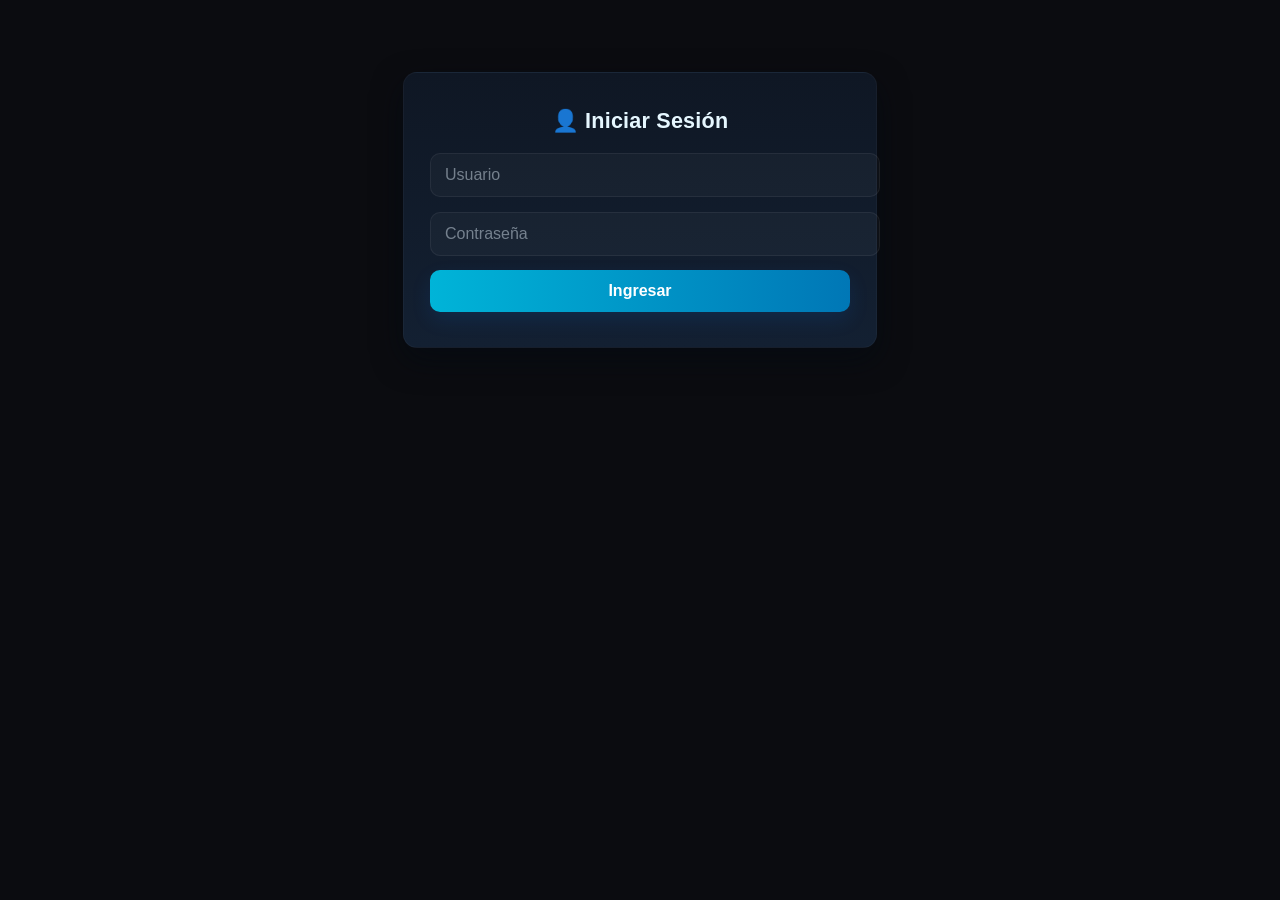
==== alertas.html @ ece28cdd "PWA-movil2.2" ====
<!DOCTYPE html>
<html lang="es">
<head>
  <meta charset="UTF-8" />
  <meta name="viewport" content="width=device-width, initial-scale=1.0" />
  <title>Alertas Activas</title>
  <link rel="stylesheet" href="styles.css" />
</head>
<body>
  <header class="header">
    <h2>🚨 Alertas del Día</h2>
    <button id="btnLogout">Cerrar Sesión</button>
  </header>

  <main id="alertas-lista" class="alertas-container">
    <p>Cargando alertas...</p>
  </main>

  <!-- ✅ Modal (oculto por defecto) -->
  <div id="modal-alerta" class="modal">
    <div class="modal-content">
      <h3>🆘 Nueva Alerta Detectada</h3>

      <form id="alertaForm">
        <label>📍 Ubicación</label>
        <input type="text" id="location" placeholder="Ej: Habitación 2A" required />

        <label>👵 Residente</label>
        <input type="text" id="residentName" placeholder="Nombre del residente" required />

        <label>📝 Detalle del incidente</label>
        <textarea id="detail" rows="3" placeholder="Descripción breve del evento"></textarea>

        <label>⚠️ Nivel de lesión</label>
        <select id="injuryLevel">
          <option value="1">Leve</option>
          <option value="2">Moderada</option>
          <option value="3">Grave</option>
        </select>

        <label>👨‍⚕️ Encargado que atiende</label>
        <input type="text" id="attendedBy" placeholder="Nombre o código del encargado" required />

        <div class="modal-buttons">
          <button type="button" id="btnCancelar">Cancelar</button>
          <button type="submit" id="btnGuardar">Registrar Atención</button>
        </div>
      </form>
    </div>
  </div>

  <script src="app.js"></script>
</body>
</html>
---- styles.css ----
/* === ESTILO GENERAL === */
body {
  font-family: "Poppins", sans-serif;
  background: #0b0c10;
  color: white;
  margin: 0;
  padding: 0;
}

.container {
  padding: 20px;
  max-width: 600px;
  margin: auto;
}

/* === HEADER === */
.header {
  display: flex;
  justify-content: space-between;
  align-items: center;
  margin-bottom: 20px;
}

.btn-logout {
  background: #ff4b4b;
  color: white;
  border: none;
  padding: 8px 14px;
  border-radius: 10px;
  font-size: 0.9em;
  cursor: pointer;
}

.btn-logout:hover {
  background: #e13a3a;
}

/* === LISTA DE ALERTAS === */
.alertas-lista {
  display: flex;
  flex-direction: column;
  gap: 12px;
}

.alerta-card {
  background: #1f2833;
  border-radius: 12px;
  padding: 15px;
  box-shadow: 0 2px 10px rgba(255, 255, 255, 0.05);
}

.alerta-card h3 {
  margin: 0 0 8px 0;
  color: #66fcf1;
}

.alerta-card p {
  margin: 4px 0;
  color: #c5c6c7;
}

/* === MODAL === */
.modal {
  display: none;
  position: fixed;
  inset: 0;
  background: rgba(0, 0, 0, 0.7);
  justify-content: center;
  align-items: center;
  z-index: 1000;
}

.modal.show {
  display: flex;
}

.modal-content {
  background: white;
  color: #222;
  padding: 20px;
  border-radius: 20px;
  width: 90%;
  max-width: 380px;
  box-shadow: 0 0 20px rgba(255, 255, 255, 0.1);
  text-align: center;
}

.modal-content h3 {
  margin-top: 0;
  color: #007bff;
}

.modal-content textarea {
  width: 100%;
  height: 90px;
  margin: 10px 0;
  border-radius: 10px;
  padding: 8px;
  border: 1px solid #ccc;
  resize: none;
}

.modal-buttons {
  display: flex;
  justify-content: space-around;
  margin-top: 10px;
}

.btn-cancelar,
.btn-confirmar {
  border: none;
  padding: 8px 16px;
  border-radius: 10px;
  cursor: pointer;
  font-weight: bold;
}

.btn-cancelar {
  background: #ccc;
  color: #222;
}

.btn-cancelar:hover {
  background: #aaa;
}

.btn-confirmar {
  background: #007bff;
  color: white;
}

.btn-confirmar:hover {
  background: #0060d0;
}

/* === SIN ALERTAS === */
.sin-alertas {
  text-align: center;
  color: #999;
  margin-top: 50px;
}

/* ===== ESTILOS PARA login.html ===== */

/* Import opcional de fuente (pega en la cabeza si no está global) */
/* @import url('https://fonts.googleapis.com/css2?family=Poppins:wght@300;400;600;700&display=swap'); */

.login-container {
  width: 90%;
  max-width: 420px;
  margin: 4.5rem auto;
  background: linear-gradient(180deg, #0f1724 0%, #132032 100%);
  border-radius: 14px;
  padding: 2.2rem 1.6rem;
  box-shadow: 0 12px 30px rgba(3, 10, 18, 0.6);
  color: #e6eef6;
  text-align: center;
  font-family: 'Poppins', sans-serif;
  border: 1px solid rgba(255,255,255,0.03);
  animation: fadeIn 0.45s ease;
}

.login-container h2 {
  margin: 0 0 1.2rem 0;
  font-size: 1.35rem;
  font-weight: 600;
  color: #e6f7ff;
  letter-spacing: 0.2px;
}

/* Inputs */
.login-container input[type="text"],
.login-container input[type="password"] {
  width: 100%;
  padding: 12px 14px;
  margin-bottom: 0.9rem;
  border-radius: 10px;
  border: 1px solid rgba(255,255,255,0.06);
  background: rgba(255,255,255,0.03);
  color: #eaf6ff;
  font-size: 1rem;
  outline: none;
  transition: box-shadow .18s ease, border-color .18s ease, transform .08s ease;
  -webkit-appearance: none;
}

.login-container input::placeholder {
  color: rgba(230, 245, 255, 0.45);
}

.login-container input:focus {
  border-color: rgba(0, 180, 216, 0.9);
  box-shadow: 0 6px 18px rgba(0,180,216,0.08);
  transform: translateY(-1px);
}

/* Botón */
.login-container button[type="submit"] {
  width: 100%;
  padding: 12px;
  border-radius: 10px;
  border: none;
  background: linear-gradient(90deg, #00b4d8, #0077b6);
  color: #fff;
  font-weight: 600;
  font-size: 1rem;
  cursor: pointer;
  box-shadow: 0 8px 20px rgba(0, 123, 255, 0.12);
  transition: transform .12s ease, box-shadow .12s ease;
}

.login-container button[type="submit"]:hover {
  transform: translateY(-3px);
  box-shadow: 0 14px 30px rgba(0, 123, 255, 0.16);
}

/* Mensajes / accesibilidad */
.login-container .small {
  font-size: 0.86rem;
  color: rgba(230,245,255,0.7);
}

/* Ajustes responsive */
@media (max-width: 420px) {
  .login-container {
    margin: 2.2rem auto;
    padding: 1.6rem;
  }
  .login-container h2 { font-size: 1.15rem; }
}

/* Mantener la animación del resto del CSS si la tienes */
@keyframes fadeIn {
  from { opacity: 0; transform: translateY(6px); }
  to { opacity: 1; transform: translateY(0); }
}

.modal.hidden {
  display: none;
}

.modal.show {
  display: flex;
}
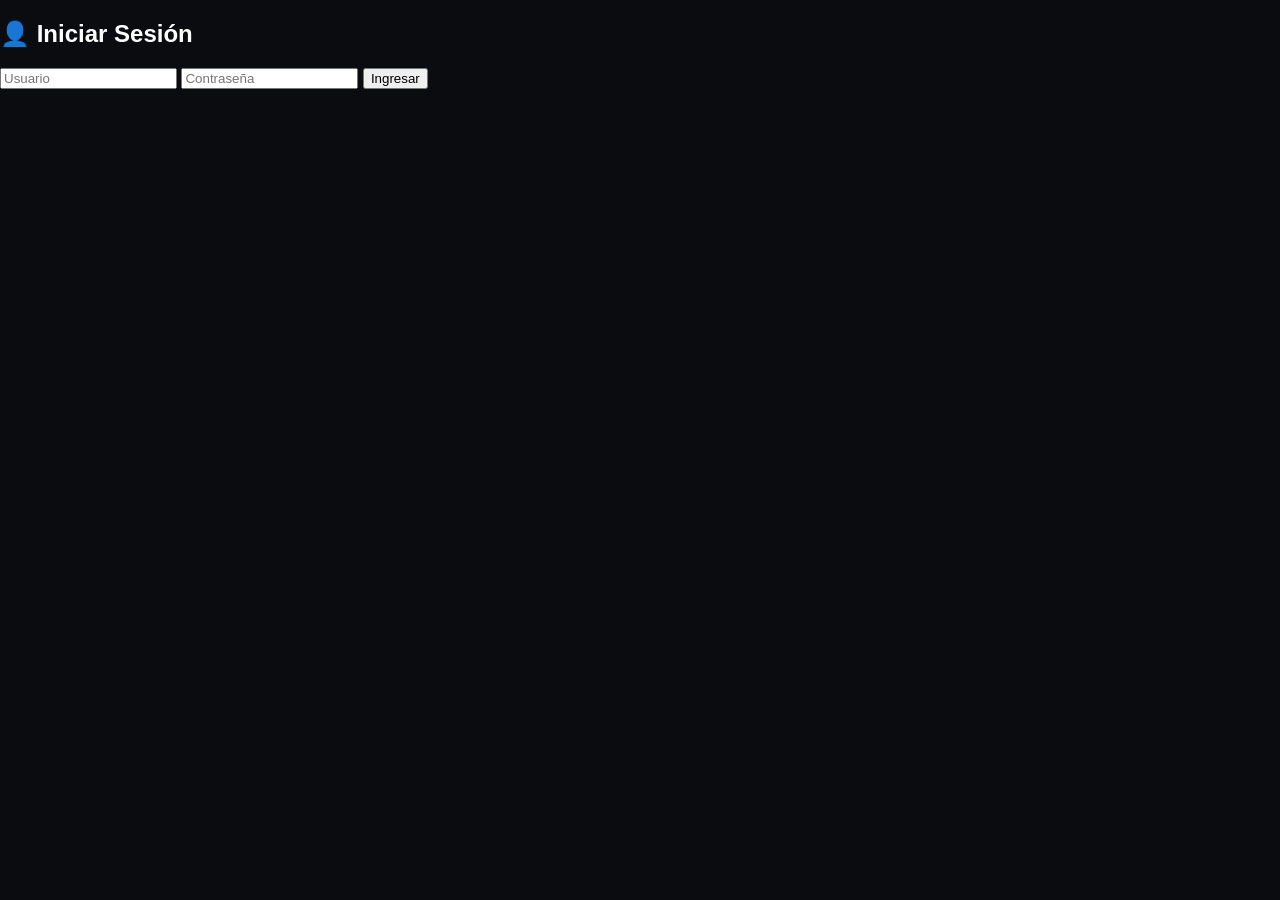
==== commit cdc3bf09: "PWA-movil2.5" ====
--- a/alertas.html
+++ b/alertas.html
@@ -5,50 +5,41 @@
   <meta name="viewport" content="width=device-width, initial-scale=1.0" />
   <title>Alertas Activas</title>
   <link rel="stylesheet" href="styles.css" />
+  <link rel="manifest" href="manifest.json" />
 </head>
 <body>
-  <header class="header">
+  <header class="topbar">
     <h2>🚨 Alertas del Día</h2>
-    <button id="btnLogout">Cerrar Sesión</button>
+    <button id="btnLogout">Cerrar sesión</button>
   </header>
 
   <main id="alertas-lista" class="alertas-container">
     <p>Cargando alertas...</p>
   </main>
 
-  <!-- ✅ Modal (oculto por defecto) -->
-  <div id="modal-alerta" class="modal">
+  <!-- Modal único -->
+  <div id="modalAtencion" class="modal">
     <div class="modal-content">
-      <h3>🆘 Nueva Alerta Detectada</h3>
-
-      <form id="alertaForm">
-        <label>📍 Ubicación</label>
-        <input type="text" id="location" placeholder="Ej: Habitación 2A" required />
-
-        <label>👵 Residente</label>
-        <input type="text" id="residentName" placeholder="Nombre del residente" required />
-
-        <label>📝 Detalle del incidente</label>
-        <textarea id="detail" rows="3" placeholder="Descripción breve del evento"></textarea>
-
-        <label>⚠️ Nivel de lesión</label>
-        <select id="injuryLevel">
-          <option value="1">Leve</option>
-          <option value="2">Moderada</option>
-          <option value="3">Grave</option>
-        </select>
-
-        <label>👨‍⚕️ Encargado que atiende</label>
-        <input type="text" id="attendedBy" placeholder="Nombre o código del encargado" required />
-
-        <div class="modal-buttons">
-          <button type="button" id="btnCancelar">Cancelar</button>
-          <button type="submit" id="btnGuardar">Registrar Atención</button>
-        </div>
-      </form>
+      <h3>Registrar atención</h3>
+      <p id="modalUbicacion" style="font-weight: 500;"></p>
+      <textarea id="comentarioAdicional" placeholder="Comentario adicional..."></textarea>
+      <div class="modal-buttons">
+        <button id="btnRegistrarAtencion">Aceptar</button>
+        <button id="btnCancelarModal" class="btn-cancelar">Cancelar</button>
+      </div>
     </div>
   </div>
 
   <script src="app.js"></script>
+  <script>
+    // Escuchar mensajes del Service Worker
+    if (navigator.serviceWorker) {
+      navigator.serviceWorker.addEventListener("message", (event) => {
+        if (event.data?.tipo === "alerta") {
+          window.postMessage(event.data, "*");
+        }
+      });
+    }
+  </script>
 </body>
 </html>
--- a/styles.css
+++ b/styles.css
@@ -139,106 +139,3 @@
   color: #999;
   margin-top: 50px;
 }
-
-/* ===== ESTILOS PARA login.html ===== */
-
-/* Import opcional de fuente (pega en la cabeza si no está global) */
-/* @import url('https://fonts.googleapis.com/css2?family=Poppins:wght@300;400;600;700&display=swap'); */
-
-.login-container {
-  width: 90%;
-  max-width: 420px;
-  margin: 4.5rem auto;
-  background: linear-gradient(180deg, #0f1724 0%, #132032 100%);
-  border-radius: 14px;
-  padding: 2.2rem 1.6rem;
-  box-shadow: 0 12px 30px rgba(3, 10, 18, 0.6);
-  color: #e6eef6;
-  text-align: center;
-  font-family: 'Poppins', sans-serif;
-  border: 1px solid rgba(255,255,255,0.03);
-  animation: fadeIn 0.45s ease;
-}
-
-.login-container h2 {
-  margin: 0 0 1.2rem 0;
-  font-size: 1.35rem;
-  font-weight: 600;
-  color: #e6f7ff;
-  letter-spacing: 0.2px;
-}
-
-/* Inputs */
-.login-container input[type="text"],
-.login-container input[type="password"] {
-  width: 100%;
-  padding: 12px 14px;
-  margin-bottom: 0.9rem;
-  border-radius: 10px;
-  border: 1px solid rgba(255,255,255,0.06);
-  background: rgba(255,255,255,0.03);
-  color: #eaf6ff;
-  font-size: 1rem;
-  outline: none;
-  transition: box-shadow .18s ease, border-color .18s ease, transform .08s ease;
-  -webkit-appearance: none;
-}
-
-.login-container input::placeholder {
-  color: rgba(230, 245, 255, 0.45);
-}
-
-.login-container input:focus {
-  border-color: rgba(0, 180, 216, 0.9);
-  box-shadow: 0 6px 18px rgba(0,180,216,0.08);
-  transform: translateY(-1px);
-}
-
-/* Botón */
-.login-container button[type="submit"] {
-  width: 100%;
-  padding: 12px;
-  border-radius: 10px;
-  border: none;
-  background: linear-gradient(90deg, #00b4d8, #0077b6);
-  color: #fff;
-  font-weight: 600;
-  font-size: 1rem;
-  cursor: pointer;
-  box-shadow: 0 8px 20px rgba(0, 123, 255, 0.12);
-  transition: transform .12s ease, box-shadow .12s ease;
-}
-
-.login-container button[type="submit"]:hover {
-  transform: translateY(-3px);
-  box-shadow: 0 14px 30px rgba(0, 123, 255, 0.16);
-}
-
-/* Mensajes / accesibilidad */
-.login-container .small {
-  font-size: 0.86rem;
-  color: rgba(230,245,255,0.7);
-}
-
-/* Ajustes responsive */
-@media (max-width: 420px) {
-  .login-container {
-    margin: 2.2rem auto;
-    padding: 1.6rem;
-  }
-  .login-container h2 { font-size: 1.15rem; }
-}
-
-/* Mantener la animación del resto del CSS si la tienes */
-@keyframes fadeIn {
-  from { opacity: 0; transform: translateY(6px); }
-  to { opacity: 1; transform: translateY(0); }
-}
-
-.modal.hidden {
-  display: none;
-}
-
-.modal.show {
-  display: flex;
-}
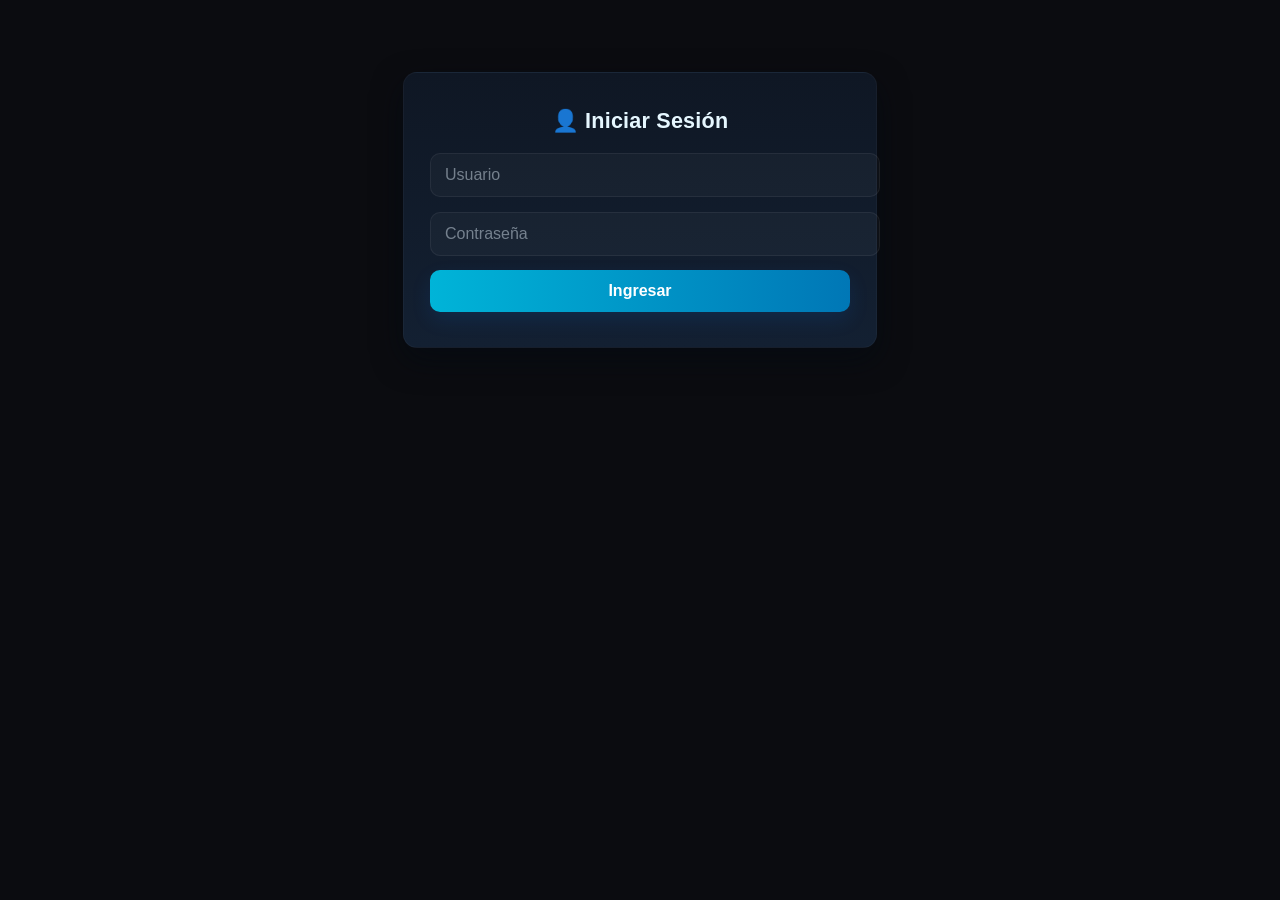
==== commit 37ef96d1: "PWA-movil" ====
--- a/alertas.html
+++ b/alertas.html
@@ -3,43 +3,34 @@
 <head>
   <meta charset="UTF-8" />
   <meta name="viewport" content="width=device-width, initial-scale=1.0" />
-  <title>Alertas Activas</title>
+  <title>Alertas del Día</title>
   <link rel="stylesheet" href="styles.css" />
-  <link rel="manifest" href="manifest.json" />
 </head>
 <body>
-  <header class="topbar">
-    <h2>🚨 Alertas del Día</h2>
-    <button id="btnLogout">Cerrar sesión</button>
-  </header>
+  <div class="container">
+    <header class="header">
+      <h1>🚨 Alertas del Día</h1>
+      <button id="btnLogout" class="btn-logout">Cerrar sesión</button>
+    </header>
 
-  <main id="alertas-lista" class="alertas-container">
-    <p>Cargando alertas...</p>
-  </main>
+    <section id="alertas-lista" class="alertas-lista">
+      <p class="sin-alertas">Cargando alertas...</p>
+    </section>
+  </div>
 
-  <!-- Modal único -->
+  <!-- MODAL DE ATENCIÓN -->
   <div id="modalAtencion" class="modal">
     <div class="modal-content">
-      <h3>Registrar atención</h3>
-      <p id="modalUbicacion" style="font-weight: 500;"></p>
-      <textarea id="comentarioAdicional" placeholder="Comentario adicional..."></textarea>
+      <h3>🚨 Nueva Alerta</h3>
+      <p><b>Ubicación:</b> <span id="modalUbicacion"></span></p>
+      <textarea id="comentarioAdicional" placeholder="Escribe los detalles de la atención..."></textarea>
       <div class="modal-buttons">
-        <button id="btnRegistrarAtencion">Aceptar</button>
         <button id="btnCancelarModal" class="btn-cancelar">Cancelar</button>
+        <button id="btnRegistrarAtencion" class="btn-confirmar">Aceptar</button>
       </div>
     </div>
   </div>
 
   <script src="app.js"></script>
-  <script>
-    // Escuchar mensajes del Service Worker
-    if (navigator.serviceWorker) {
-      navigator.serviceWorker.addEventListener("message", (event) => {
-        if (event.data?.tipo === "alerta") {
-          window.postMessage(event.data, "*");
-        }
-      });
-    }
-  </script>
 </body>
 </html>
--- a/styles.css
+++ b/styles.css
@@ -139,3 +139,98 @@
   color: #999;
   margin-top: 50px;
 }
+
+/* ===== ESTILOS PARA login.html ===== */
+
+/* Import opcional de fuente (pega en la cabeza si no está global) */
+/* @import url('https://fonts.googleapis.com/css2?family=Poppins:wght@300;400;600;700&display=swap'); */
+
+.login-container {
+  width: 90%;
+  max-width: 420px;
+  margin: 4.5rem auto;
+  background: linear-gradient(180deg, #0f1724 0%, #132032 100%);
+  border-radius: 14px;
+  padding: 2.2rem 1.6rem;
+  box-shadow: 0 12px 30px rgba(3, 10, 18, 0.6);
+  color: #e6eef6;
+  text-align: center;
+  font-family: 'Poppins', sans-serif;
+  border: 1px solid rgba(255,255,255,0.03);
+  animation: fadeIn 0.45s ease;
+}
+
+.login-container h2 {
+  margin: 0 0 1.2rem 0;
+  font-size: 1.35rem;
+  font-weight: 600;
+  color: #e6f7ff;
+  letter-spacing: 0.2px;
+}
+
+/* Inputs */
+.login-container input[type="text"],
+.login-container input[type="password"] {
+  width: 100%;
+  padding: 12px 14px;
+  margin-bottom: 0.9rem;
+  border-radius: 10px;
+  border: 1px solid rgba(255,255,255,0.06);
+  background: rgba(255,255,255,0.03);
+  color: #eaf6ff;
+  font-size: 1rem;
+  outline: none;
+  transition: box-shadow .18s ease, border-color .18s ease, transform .08s ease;
+  -webkit-appearance: none;
+}
+
+.login-container input::placeholder {
+  color: rgba(230, 245, 255, 0.45);
+}
+
+.login-container input:focus {
+  border-color: rgba(0, 180, 216, 0.9);
+  box-shadow: 0 6px 18px rgba(0,180,216,0.08);
+  transform: translateY(-1px);
+}
+
+/* Botón */
+.login-container button[type="submit"] {
+  width: 100%;
+  padding: 12px;
+  border-radius: 10px;
+  border: none;
+  background: linear-gradient(90deg, #00b4d8, #0077b6);
+  color: #fff;
+  font-weight: 600;
+  font-size: 1rem;
+  cursor: pointer;
+  box-shadow: 0 8px 20px rgba(0, 123, 255, 0.12);
+  transition: transform .12s ease, box-shadow .12s ease;
+}
+
+.login-container button[type="submit"]:hover {
+  transform: translateY(-3px);
+  box-shadow: 0 14px 30px rgba(0, 123, 255, 0.16);
+}
+
+/* Mensajes / accesibilidad */
+.login-container .small {
+  font-size: 0.86rem;
+  color: rgba(230,245,255,0.7);
+}
+
+/* Ajustes responsive */
+@media (max-width: 420px) {
+  .login-container {
+    margin: 2.2rem auto;
+    padding: 1.6rem;
+  }
+  .login-container h2 { font-size: 1.15rem; }
+}
+
+/* Mantener la animación del resto del CSS si la tienes */
+@keyframes fadeIn {
+  from { opacity: 0; transform: translateY(6px); }
+  to { opacity: 1; transform: translateY(0); }
+}
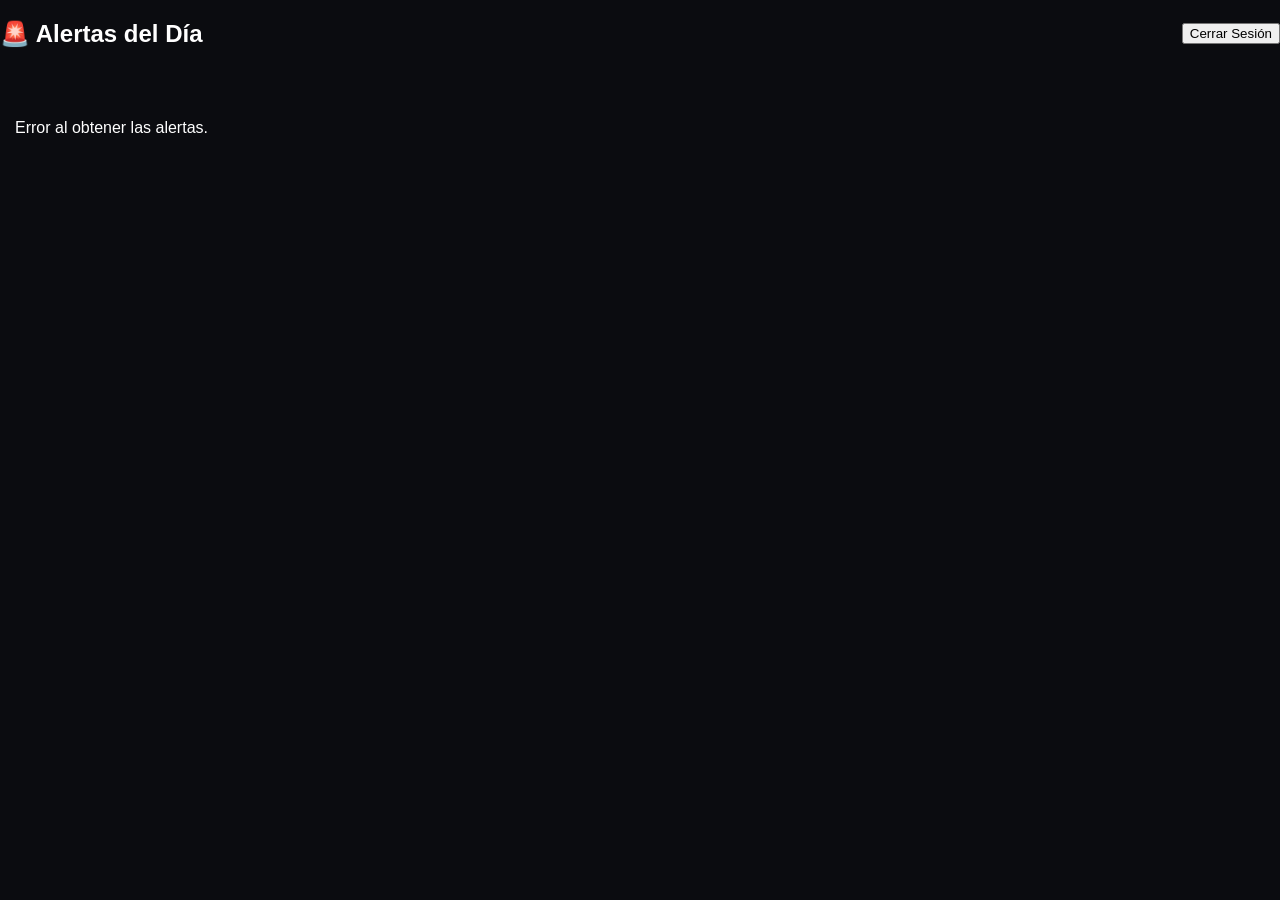
==== commit 39f2b860: "PWA-movil1.1.2" ====
--- a/alertas.html
+++ b/alertas.html
@@ -3,33 +3,18 @@
 <head>
   <meta charset="UTF-8" />
   <meta name="viewport" content="width=device-width, initial-scale=1.0" />
-  <title>Alertas del Día</title>
+  <title>Alertas Activas</title>
   <link rel="stylesheet" href="styles.css" />
 </head>
 <body>
-  <div class="container">
-    <header class="header">
-      <h1>🚨 Alertas del Día</h1>
-      <button id="btnLogout" class="btn-logout">Cerrar sesión</button>
-    </header>
+  <header class="header">
+    <h2>🚨 Alertas del Día</h2>
+    <button id="btnLogout">Cerrar Sesión</button>
+  </header>
 
-    <section id="alertas-lista" class="alertas-lista">
-      <p class="sin-alertas">Cargando alertas...</p>
-    </section>
-  </div>
-
-  <!-- MODAL DE ATENCIÓN -->
-  <div id="modalAtencion" class="modal">
-    <div class="modal-content">
-      <h3>🚨 Nueva Alerta</h3>
-      <p><b>Ubicación:</b> <span id="modalUbicacion"></span></p>
-      <textarea id="comentarioAdicional" placeholder="Escribe los detalles de la atención..."></textarea>
-      <div class="modal-buttons">
-        <button id="btnCancelarModal" class="btn-cancelar">Cancelar</button>
-        <button id="btnRegistrarAtencion" class="btn-confirmar">Aceptar</button>
-      </div>
-    </div>
-  </div>
+  <main id="alertas-lista" class="alertas-container">
+    <p>Cargando alertas...</p>
+  </main>
 
   <script src="app.js"></script>
 </body>
--- a/styles.css
+++ b/styles.css
@@ -234,3 +234,83 @@
   from { opacity: 0; transform: translateY(6px); }
   to { opacity: 1; transform: translateY(0); }
 }
+
+/* === MODAL === */
+.modal-overlay {
+  position: fixed;
+  inset: 0;
+  background: rgba(0,0,0,0.6);
+  display: flex;
+  justify-content: center;
+  align-items: center;
+  z-index: 1000;
+}
+
+.modal-content {
+  background: #ffffff;
+  color: #000;
+  border-radius: 15px;
+  padding: 20px;
+  width: 90%;
+  max-width: 400px;
+  box-shadow: 0 4px 10px rgba(0,0,0,0.3);
+  text-align: left;
+}
+
+.input {
+  width: 100%;
+  padding: 8px;
+  border-radius: 6px;
+  border: 1px solid #ccc;
+  margin-bottom: 10px;
+}
+
+.check-group {
+  display: flex;
+  align-items: center;
+  gap: 5px;
+  margin-bottom: 10px;
+}
+
+.modal-buttons {
+  display: flex;
+  justify-content: flex-end;
+  gap: 10px;
+}
+
+.btn-cancelar {
+  background: #ccc;
+  color: black;
+  padding: 8px 15px;
+  border-radius: 6px;
+  cursor: pointer;
+}
+
+.btn-guardar {
+  background: #007bff;
+  color: white;
+  padding: 8px 15px;
+  border-radius: 6px;
+  cursor: pointer;
+}
+
+/* === ALERTAS === */
+.alertas-container {
+  padding: 15px;
+}
+
+.alerta {
+  border-radius: 12px;
+  padding: 15px;
+  margin-bottom: 10px;
+  background: #fff;
+  box-shadow: 0 2px 6px rgba(0,0,0,0.1);
+}
+
+.alerta.pendiente {
+  border-left: 5px solid #ff9800;
+}
+
+.alerta.atendida {
+  border-left: 5px solid #4caf50;
+}
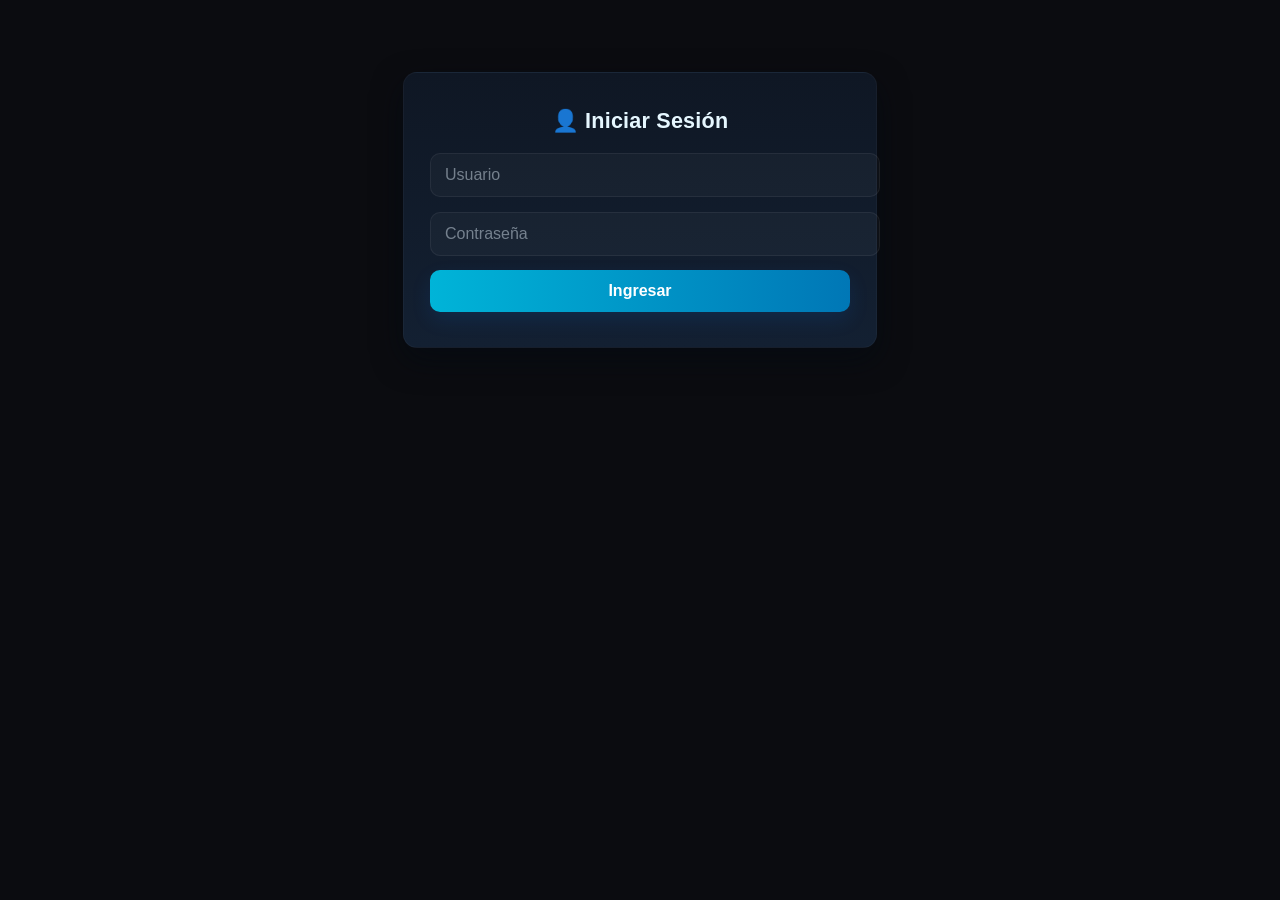
==== commit 87e59f17: "PWA-movil1.1.3" ====
--- a/alertas.html
+++ b/alertas.html
@@ -3,18 +3,42 @@
 <head>
   <meta charset="UTF-8" />
   <meta name="viewport" content="width=device-width, initial-scale=1.0" />
-  <title>Alertas Activas</title>
+  <title>Alertas del Día</title>
   <link rel="stylesheet" href="styles.css" />
 </head>
 <body>
-  <header class="header">
-    <h2>🚨 Alertas del Día</h2>
-    <button id="btnLogout">Cerrar Sesión</button>
-  </header>
+  <div class="container">
+    <header class="header">
+      <h1>🚨 Alertas del Día</h1>
+      <button id="btnLogout" class="btn-logout">Cerrar sesión</button>
+    </header>
 
-  <main id="alertas-lista" class="alertas-container">
-    <p>Cargando alertas...</p>
-  </main>
+    <section id="alertas-lista" class="alertas-lista">
+      <p class="sin-alertas">Cargando alertas...</p>
+    </section>
+  </div>
+
+  <!-- MODAL DE ATENCIÓN -->
+  <div id="modalAtencion" class="modal">
+    <div class="modal-content">
+      <h3>🚨 Nueva Alerta</h3>
+      <p><b>Ubicación:</b> <span id="modalUbicacion"></span></p>
+
+      <label>⚠️ Nivel de lesión:</label>
+      <select id="nivelLesion">
+        <option value="1">Leve</option>
+        <option value="2">Moderada</option>
+        <option value="3">Grave</option>
+      </select>
+
+      <textarea id="comentarioAdicional" placeholder="Escribe los detalles de la atención..."></textarea>
+
+      <div class="modal-buttons">
+        <button id="btnCancelarModal" class="btn-cancelar">Cancelar</button>
+        <button id="btnRegistrarAtencion" class="btn-confirmar">Aceptar</button>
+      </div>
+    </div>
+  </div>
 
   <script src="app.js"></script>
 </body>
--- a/styles.css
+++ b/styles.css
@@ -235,82 +235,3 @@
   to { opacity: 1; transform: translateY(0); }
 }
 
-/* === MODAL === */
-.modal-overlay {
-  position: fixed;
-  inset: 0;
-  background: rgba(0,0,0,0.6);
-  display: flex;
-  justify-content: center;
-  align-items: center;
-  z-index: 1000;
-}
-
-.modal-content {
-  background: #ffffff;
-  color: #000;
-  border-radius: 15px;
-  padding: 20px;
-  width: 90%;
-  max-width: 400px;
-  box-shadow: 0 4px 10px rgba(0,0,0,0.3);
-  text-align: left;
-}
-
-.input {
-  width: 100%;
-  padding: 8px;
-  border-radius: 6px;
-  border: 1px solid #ccc;
-  margin-bottom: 10px;
-}
-
-.check-group {
-  display: flex;
-  align-items: center;
-  gap: 5px;
-  margin-bottom: 10px;
-}
-
-.modal-buttons {
-  display: flex;
-  justify-content: flex-end;
-  gap: 10px;
-}
-
-.btn-cancelar {
-  background: #ccc;
-  color: black;
-  padding: 8px 15px;
-  border-radius: 6px;
-  cursor: pointer;
-}
-
-.btn-guardar {
-  background: #007bff;
-  color: white;
-  padding: 8px 15px;
-  border-radius: 6px;
-  cursor: pointer;
-}
-
-/* === ALERTAS === */
-.alertas-container {
-  padding: 15px;
-}
-
-.alerta {
-  border-radius: 12px;
-  padding: 15px;
-  margin-bottom: 10px;
-  background: #fff;
-  box-shadow: 0 2px 6px rgba(0,0,0,0.1);
-}
-
-.alerta.pendiente {
-  border-left: 5px solid #ff9800;
-}
-
-.alerta.atendida {
-  border-left: 5px solid #4caf50;
-}
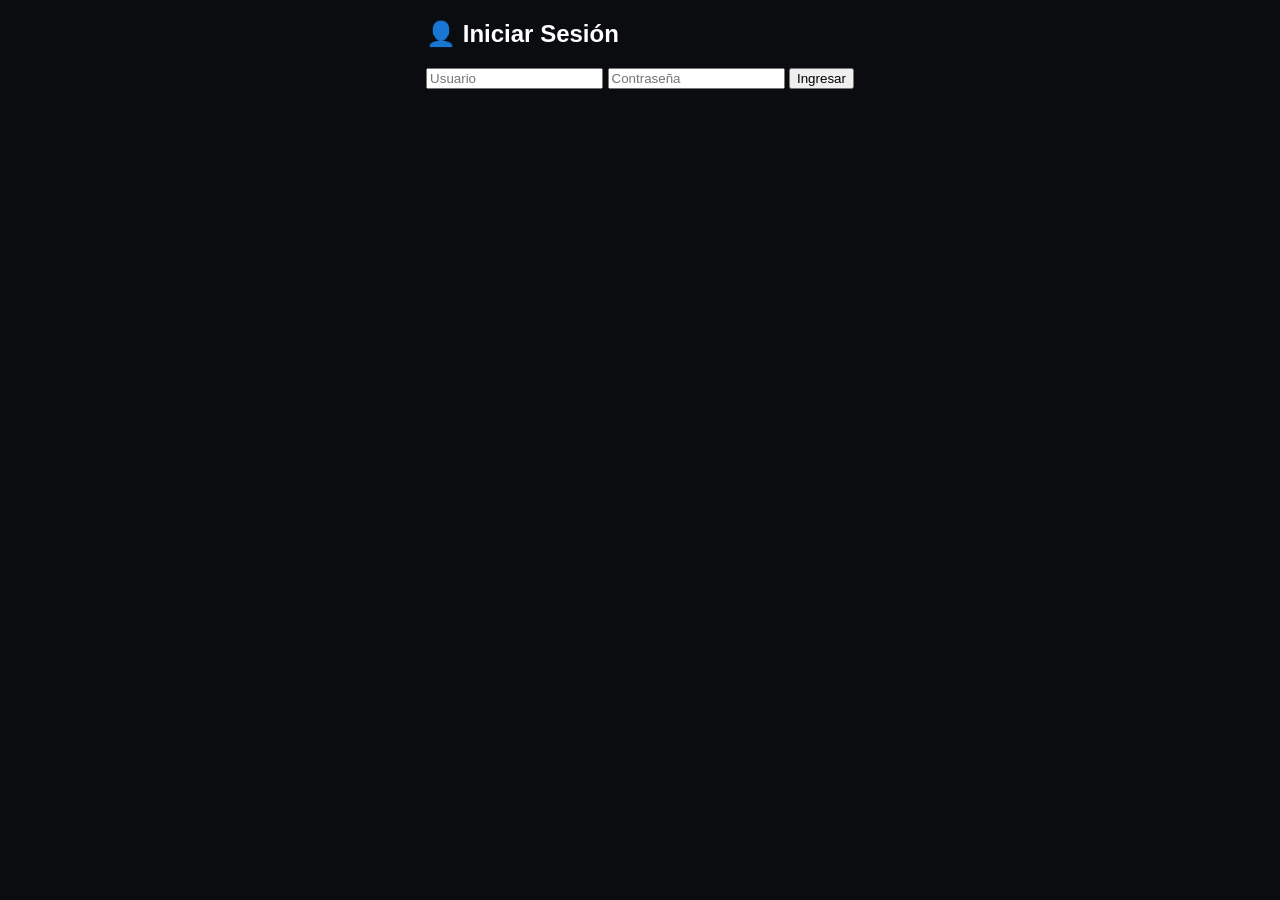
==== commit 34a108a4: "PWA-movil1.1.4" ====
--- a/alertas.html
+++ b/alertas.html
@@ -18,24 +18,44 @@
     </section>
   </div>
 
-  <!-- MODAL DE ATENCIÓN -->
-  <div id="modalAtencion" class="modal">
+  <!-- MODAL DE ATENCIÓN (se muestra/oculta desde JS) -->
+  <div id="modalAtencion" class="modal" aria-hidden="true">
     <div class="modal-content">
       <h3>🚨 Nueva Alerta</h3>
-      <p><b>Ubicación:</b> <span id="modalUbicacion"></span></p>
 
-      <label>⚠️ Nivel de lesión:</label>
-      <select id="nivelLesion">
-        <option value="1">Leve</option>
-        <option value="2">Moderada</option>
-        <option value="3">Grave</option>
+      <label>📍 Ubicación</label>
+      <input id="input-location" type="text" placeholder="Ej: Hab. 2A">
+
+      <label>👤 Residente</label>
+      <input id="input-resident" type="text" placeholder="Nombre del residente">
+
+      <label>📝 Descripción</label>
+      <textarea id="input-detail" rows="3" placeholder="Describe el incidente..."></textarea>
+
+      <div class="row">
+        <div class="col">
+          <label>💥 Fue una caída real</label>
+          <input id="input-isFall" type="checkbox">
+        </div>
+        <div class="col">
+          <label>🩺 Hubo intervención</label>
+          <input id="input-huboIntervencion" type="checkbox">
+        </div>
+      </div>
+
+      <label>⚕️ Nivel de lesión</label>
+      <select id="input-injuryLevel">
+        <option value="1">1 - Leve</option>
+        <option value="2">2 - Moderada</option>
+        <option value="3">3 - Grave</option>
       </select>
 
-      <textarea id="comentarioAdicional" placeholder="Escribe los detalles de la atención..."></textarea>
+      <label>📝 Comentario adicional</label>
+      <textarea id="input-detalleExtra" rows="3" placeholder="Detalles adicionales..."></textarea>
 
       <div class="modal-buttons">
         <button id="btnCancelarModal" class="btn-cancelar">Cancelar</button>
-        <button id="btnRegistrarAtencion" class="btn-confirmar">Aceptar</button>
+        <button id="btnRegistrarAtencion" class="btn-confirmar">Registrar Atención</button>
       </div>
     </div>
   </div>
--- a/styles.css
+++ b/styles.css
@@ -1,62 +1,93 @@
-/* === ESTILO GENERAL === */
+/* === GENERAL === */
 body {
+  margin: 0;
   font-family: "Poppins", sans-serif;
-  background: #0b0c10;
-  color: white;
+  background-color: #0b0c10;
+  color: #fff;
+  display: flex;
+  flex-direction: column;
+  align-items: center;
+  min-height: 100vh;
+}
+
+/* === CONTENEDOR === */
+.container {
+  width: 100%;
+  max-width: 720px;
+  padding: 20px;
+  box-sizing: border-box;
+}
+
+/* === ENCABEZADO === */
+.header {
+  display: flex;
+  justify-content: space-between;
+  align-items: center;
+  background: #1f2833;
+  padding: 14px 18px;
+  border-radius: 12px;
+  margin-bottom: 22px;
+  box-shadow: 0 0 12px rgba(0, 0, 0, 0.4);
+}
+
+.header h1 {
   margin: 0;
-  padding: 0;
-}
-
-.container {
-  padding: 20px;
-  max-width: 600px;
-  margin: auto;
-}
-
-/* === HEADER === */
-.header {
-  display: flex;
-  justify-content: space-between;
-  align-items: center;
-  margin-bottom: 20px;
+  font-size: 1.4rem;
+  color: #66fcf1;
 }
 
 .btn-logout {
   background: #ff4b4b;
   color: white;
   border: none;
-  padding: 8px 14px;
-  border-radius: 10px;
-  font-size: 0.9em;
+  padding: 8px 12px;
+  border-radius: 8px;
+  font-weight: 600;
   cursor: pointer;
+  transition: all 0.25s ease;
 }
 
 .btn-logout:hover {
   background: #e13a3a;
+  transform: scale(1.05);
 }
 
 /* === LISTA DE ALERTAS === */
 .alertas-lista {
   display: flex;
   flex-direction: column;
-  gap: 12px;
+  gap: 14px;
 }
 
 .alerta-card {
   background: #1f2833;
   border-radius: 12px;
-  padding: 15px;
-  box-shadow: 0 2px 10px rgba(255, 255, 255, 0.05);
+  padding: 14px 16px;
+  box-shadow: 0 2px 8px rgba(255, 255, 255, 0.05);
+  transition: transform 0.2s ease, box-shadow 0.2s ease;
+}
+
+.alerta-card:hover {
+  transform: scale(1.02);
+  box-shadow: 0 4px 12px rgba(255, 255, 255, 0.08);
 }
 
 .alerta-card h3 {
-  margin: 0 0 8px 0;
-  color: #66fcf1;
+  margin: 0 0 8px;
+  color: #45a29e;
+  font-size: 1.1rem;
 }
 
 .alerta-card p {
   margin: 4px 0;
   color: #c5c6c7;
+  font-size: 0.95rem;
+}
+
+.sin-alertas {
+  text-align: center;
+  font-style: italic;
+  color: #9eaebc;
 }
 
 /* === MODAL === */
@@ -64,174 +95,141 @@
   display: none;
   position: fixed;
   inset: 0;
-  background: rgba(0, 0, 0, 0.7);
+  background: rgba(0, 0, 0, 0.75);
   justify-content: center;
   align-items: center;
-  z-index: 1000;
+  z-index: 9999;
 }
 
 .modal.show {
   display: flex;
+  animation: fadeIn 0.25s ease-in;
+}
+
+@keyframes fadeIn {
+  from { opacity: 0; transform: scale(0.95); }
+  to { opacity: 1; transform: scale(1); }
 }
 
 .modal-content {
-  background: white;
-  color: #222;
-  padding: 20px;
-  border-radius: 20px;
-  width: 90%;
-  max-width: 380px;
-  box-shadow: 0 0 20px rgba(255, 255, 255, 0.1);
-  text-align: center;
+  background: #ffffff;
+  color: #1f2833;
+  border-radius: 16px;
+  padding: 22px;
+  width: 95%;
+  max-width: 480px;
+  box-shadow: 0 8px 32px rgba(0, 0, 0, 0.45);
+  overflow-y: auto;
+  max-height: 90vh;
 }
 
 .modal-content h3 {
   margin-top: 0;
+  margin-bottom: 12px;
   color: #007bff;
-}
-
-.modal-content textarea {
+  font-size: 1.2rem;
+  text-align: center;
+}
+
+/* === INPUTS Y FORM === */
+.modal-content label {
+  display: block;
+  margin-top: 10px;
+  margin-bottom: 5px;
+  font-weight: 600;
+}
+
+.modal-content input[type="text"],
+.modal-content textarea,
+.modal-content select {
   width: 100%;
-  height: 90px;
-  margin: 10px 0;
-  border-radius: 10px;
-  padding: 8px;
-  border: 1px solid #ccc;
-  resize: none;
-}
-
+  padding: 8px 10px;
+  border: 1px solid #d0d7dd;
+  border-radius: 8px;
+  font-size: 0.95rem;
+  box-sizing: border-box;
+  outline: none;
+  transition: border-color 0.2s;
+}
+
+.modal-content input:focus,
+.modal-content textarea:focus,
+.modal-content select:focus {
+  border-color: #007bff;
+}
+
+/* === FILAS === */
+.row {
+  display: flex;
+  justify-content: space-between;
+  gap: 12px;
+  margin-top: 10px;
+}
+
+.col {
+  flex: 1;
+  display: flex;
+  align-items: center;
+  gap: 8px;
+}
+
+/* === BOTONES === */
 .modal-buttons {
   display: flex;
-  justify-content: space-around;
-  margin-top: 10px;
+  justify-content: flex-end;
+  gap: 10px;
+  margin-top: 16px;
 }
 
 .btn-cancelar,
 .btn-confirmar {
   border: none;
-  padding: 8px 16px;
+  padding: 10px 16px;
   border-radius: 10px;
   cursor: pointer;
-  font-weight: bold;
+  font-weight: 600;
+  font-size: 0.95rem;
+  transition: all 0.2s ease-in-out;
 }
 
 .btn-cancelar {
-  background: #ccc;
+  background: #d9d9d9;
   color: #222;
 }
 
 .btn-cancelar:hover {
-  background: #aaa;
+  background: #c7c7c7;
 }
 
 .btn-confirmar {
   background: #007bff;
-  color: white;
+  color: #fff;
 }
 
 .btn-confirmar:hover {
-  background: #0060d0;
-}
-
-/* === SIN ALERTAS === */
-.sin-alertas {
-  text-align: center;
-  color: #999;
-  margin-top: 50px;
-}
-
-/* ===== ESTILOS PARA login.html ===== */
-
-/* Import opcional de fuente (pega en la cabeza si no está global) */
-/* @import url('https://fonts.googleapis.com/css2?family=Poppins:wght@300;400;600;700&display=swap'); */
-
-.login-container {
-  width: 90%;
-  max-width: 420px;
-  margin: 4.5rem auto;
-  background: linear-gradient(180deg, #0f1724 0%, #132032 100%);
-  border-radius: 14px;
-  padding: 2.2rem 1.6rem;
-  box-shadow: 0 12px 30px rgba(3, 10, 18, 0.6);
-  color: #e6eef6;
-  text-align: center;
-  font-family: 'Poppins', sans-serif;
-  border: 1px solid rgba(255,255,255,0.03);
-  animation: fadeIn 0.45s ease;
-}
-
-.login-container h2 {
-  margin: 0 0 1.2rem 0;
-  font-size: 1.35rem;
-  font-weight: 600;
-  color: #e6f7ff;
-  letter-spacing: 0.2px;
-}
-
-/* Inputs */
-.login-container input[type="text"],
-.login-container input[type="password"] {
-  width: 100%;
-  padding: 12px 14px;
-  margin-bottom: 0.9rem;
-  border-radius: 10px;
-  border: 1px solid rgba(255,255,255,0.06);
-  background: rgba(255,255,255,0.03);
-  color: #eaf6ff;
-  font-size: 1rem;
-  outline: none;
-  transition: box-shadow .18s ease, border-color .18s ease, transform .08s ease;
-  -webkit-appearance: none;
-}
-
-.login-container input::placeholder {
-  color: rgba(230, 245, 255, 0.45);
-}
-
-.login-container input:focus {
-  border-color: rgba(0, 180, 216, 0.9);
-  box-shadow: 0 6px 18px rgba(0,180,216,0.08);
-  transform: translateY(-1px);
-}
-
-/* Botón */
-.login-container button[type="submit"] {
-  width: 100%;
-  padding: 12px;
-  border-radius: 10px;
-  border: none;
-  background: linear-gradient(90deg, #00b4d8, #0077b6);
-  color: #fff;
-  font-weight: 600;
-  font-size: 1rem;
-  cursor: pointer;
-  box-shadow: 0 8px 20px rgba(0, 123, 255, 0.12);
-  transition: transform .12s ease, box-shadow .12s ease;
-}
-
-.login-container button[type="submit"]:hover {
-  transform: translateY(-3px);
-  box-shadow: 0 14px 30px rgba(0, 123, 255, 0.16);
-}
-
-/* Mensajes / accesibilidad */
-.login-container .small {
-  font-size: 0.86rem;
-  color: rgba(230,245,255,0.7);
-}
-
-/* Ajustes responsive */
-@media (max-width: 420px) {
-  .login-container {
-    margin: 2.2rem auto;
-    padding: 1.6rem;
+  background: #005fcc;
+}
+
+/* === SCROLL MODAL (si se llena mucho) === */
+.modal-content::-webkit-scrollbar {
+  width: 6px;
+}
+.modal-content::-webkit-scrollbar-thumb {
+  background: #aaa;
+  border-radius: 6px;
+}
+
+/* === RESPONSIVE === */
+@media (max-width: 480px) {
+  .modal-content {
+    padding: 18px;
   }
-  .login-container h2 { font-size: 1.15rem; }
-}
-
-/* Mantener la animación del resto del CSS si la tienes */
-@keyframes fadeIn {
-  from { opacity: 0; transform: translateY(6px); }
-  to { opacity: 1; transform: translateY(0); }
-}
-
+
+  .btn-logout {
+    padding: 7px 10px;
+  }
+
+  .header h1 {
+    font-size: 1.1rem;
+  }
+}
